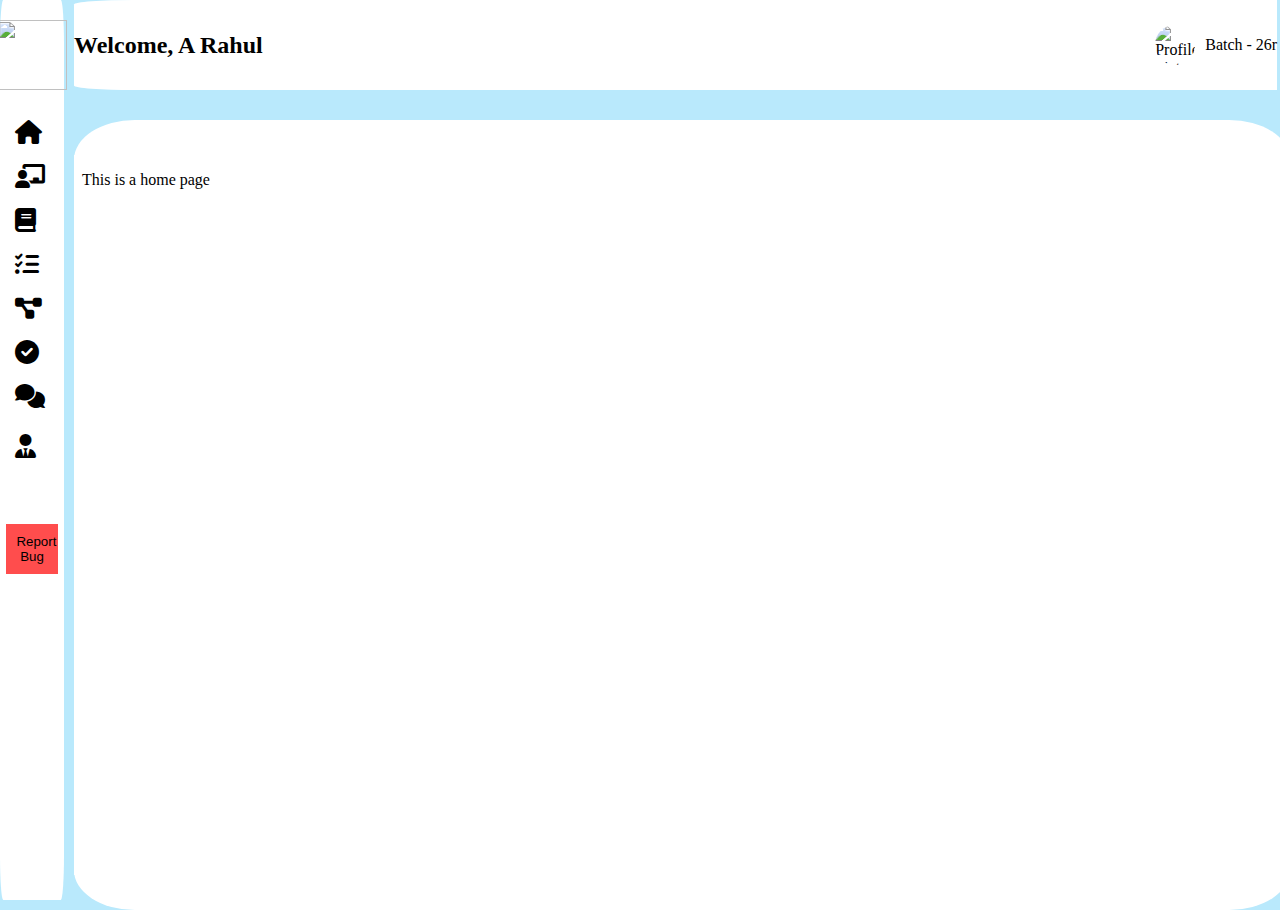
==== index.html @ 7d33f4ff "pushing files" ====
<!DOCTYPE html>
<html lang="en">

<head>
    <meta charset="UTF-8">
    <meta name="viewport" content="width=device-width, initial-scale=1.0">
    <title>Collapsible Sidebar with Iframe</title>
    <!-- Updated Font Awesome CSS Link for Icons -->
    <link rel="stylesheet" href="https://cdnjs.cloudflare.com/ajax/libs/font-awesome/6.0.0-beta3/css/all.min.css" />
    <link rel="stylesheet" href="styl.css">
</head>

<body>
    <div class="sidebar">
        <div class="logo">
            <img src="../../../Desktop/10000_coders_logo.jpeg" alt="">
        </div>
        <div class="nav">
            <a href="home.html" target="content-frame">
                <i class="fas fa-home"></i> <span>Home</span>
            </a>
            <a href="classes.html" target="content-frame">
                <i class="fas fa-chalkboard-teacher"></i> <span>Classes</span>
            </a>
            <a href="notes.html" target="content-frame">
                <i class="fas fa-book"></i> <span>Notes</span>
            </a>
            <a href="assignments.html" target="content-frame">
                <i class="fas fa-tasks"></i> <span>Assignments</span>
            </a>
            <a href="projects.html" target="content-frame">
                <i class="fas fa-project-diagram"></i> <span>Projects</span>
            </a>
            <a href="attendance.html" target="content-frame">
                <i class="fas fa-check-circle"></i> <span>Attendance</span>
            </a>
            <a href="feedback.html" target="content-frame">
                <i class="fas fa-comments"></i> <span>Feedback</span>
            </a>
            <a href="interview.html" target="content-frame">
                <i class="fas fa-user-tie"></i> <span>Interview Prep</span>
            </a>
        </div>
        <button class="report-bug">Report Bug</button>
    </div>



    <div class="rightbar">
        <div class="header">
            <h2>Welcome, A Rahul</h2>
            <div class="profile">
                <img src="../../../../Downloads/nature.jpg.jpg" alt="Profile Picture">
                <span>Batch - 26r</span>
            </div>
        </div>
        <div class="main-content">
            <iframe name="content-frame" class="content-frame" src="home.html"></iframe>
        </div>
    </div>
</body>

</html>
---- styl.css ----
* {
    margin: 0;
    padding: 0;
    box-sizing: border-box;

}

body {
    display: flex;
    background-color: #B9E9FC;
    height: 100vh;
    overflow: hidden;
}

/* Sidebar */
.sidebar {
    width: 5vw;
    height: 100vh;
    border: 1px ;
    border-radius: 5%;
    background-color: white;
    color: black;
    display: flex;
    flex-direction: column;
    align-items: center;
    position: relative;
    transition: width 0.3s ease;
}
img{
    width: 70px;
    height: 70px;
}

.sidebar:hover {
    width: 20vw;
}

.logo {
    font-size: 24px;
    margin: 20px 0;
    transition: all 0.3s;
    display: flex;
    align-items: center;
    justify-content: center;
}

.nav {
    width: 100%;
    display: flex;
    flex-direction: column;
    align-items: start;
}

.nav a {
    width: 100%;
    display: flex;
    align-items: center;
    padding: 10px 15px;
    color: black;
    text-decoration: none;
    transition: padding-left 0.3s;
}

.nav a i {
    font-size: 1.5em;
    margin-right: 10px;
}

.nav a span {
    opacity: 0; /*without this the spam elements will expand from the left bar and visible outside*/
    transition: opacity 0.3s;
}

.sidebar:hover .nav a span { /*with this the spam ele will visible once we hover the lestbar*/
    opacity: 1;
    color: orange;
}

.sidebar:hover .nav a {
    padding-left: 25px;
    color: orange;
}

.report-bug {
    background-color: #ff4d4d;
    border: none;
    color: black;
    padding: 10px;
    margin-top:50px;
    width: 80%;
    cursor: pointer;
    margin-bottom: 20px;
    text-align: center;
    transition: all 0.3s;
}

.main-content {
    flex: 1;
    background-color: white;
    display: flex;
    height: 80vh;
    width: 94   vw;
    flex-direction: coloum;
    align-items: center;
    justify-content: center;
    position: relative;
    top: 10px;
    left: 10px;
    border: none;
    border-radius: 5%;
   
}


.header {
    background-color: white;
    width: 94vw;
    height: 10vh;
    display: flex;
    flex-direction: row;
    justify-content: space-between;
    align-items: center;
    margin-bottom: 20px;
    border: 1px;
    /* border-radius: 7%; */
    border-top-left-radius: 5% ;
    border-bottom-left-radius: 5%;
    margin-left: 10px;
}

.profile {
    display: flex;
    align-items: center;
}

.profile img {
    width: 40px;
    height: 40px;
    border-radius: 50%;
    margin-right: 10px;
}

.rightbar{
    display: flex;
    flex-direction: column;
    border: 1px;
   
    
}


/* Iframe Styling */
.content-frame {
    width: 95vw;
    height: 80vh;
    border: 0px;
    background-color: white;
}
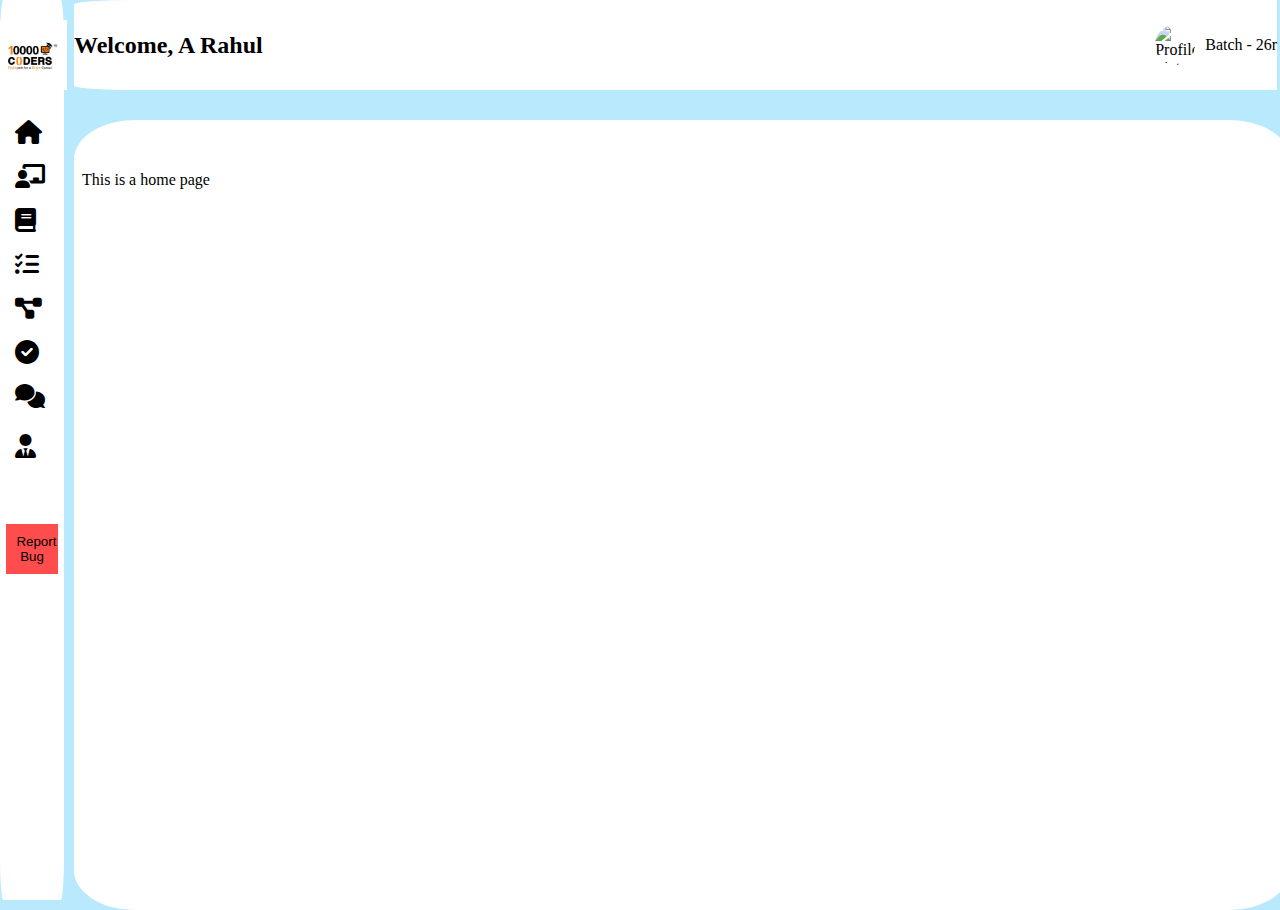
==== commit ed3699c0: "pushing files" ====
--- a/index.html
+++ b/index.html
@@ -13,7 +13,7 @@
 <body>
     <div class="sidebar">
         <div class="logo">
-            <img src="../../../Desktop/10000_coders_logo.jpeg" alt="">
+            <img src="10000_coders_logo.jpeg" alt="">
         </div>
         <div class="nav">
             <a href="home.html" target="content-frame">
@@ -44,8 +44,6 @@
         <button class="report-bug">Report Bug</button>
     </div>
 
-
-
     <div class="rightbar">
         <div class="header">
             <h2>Welcome, A Rahul</h2>
